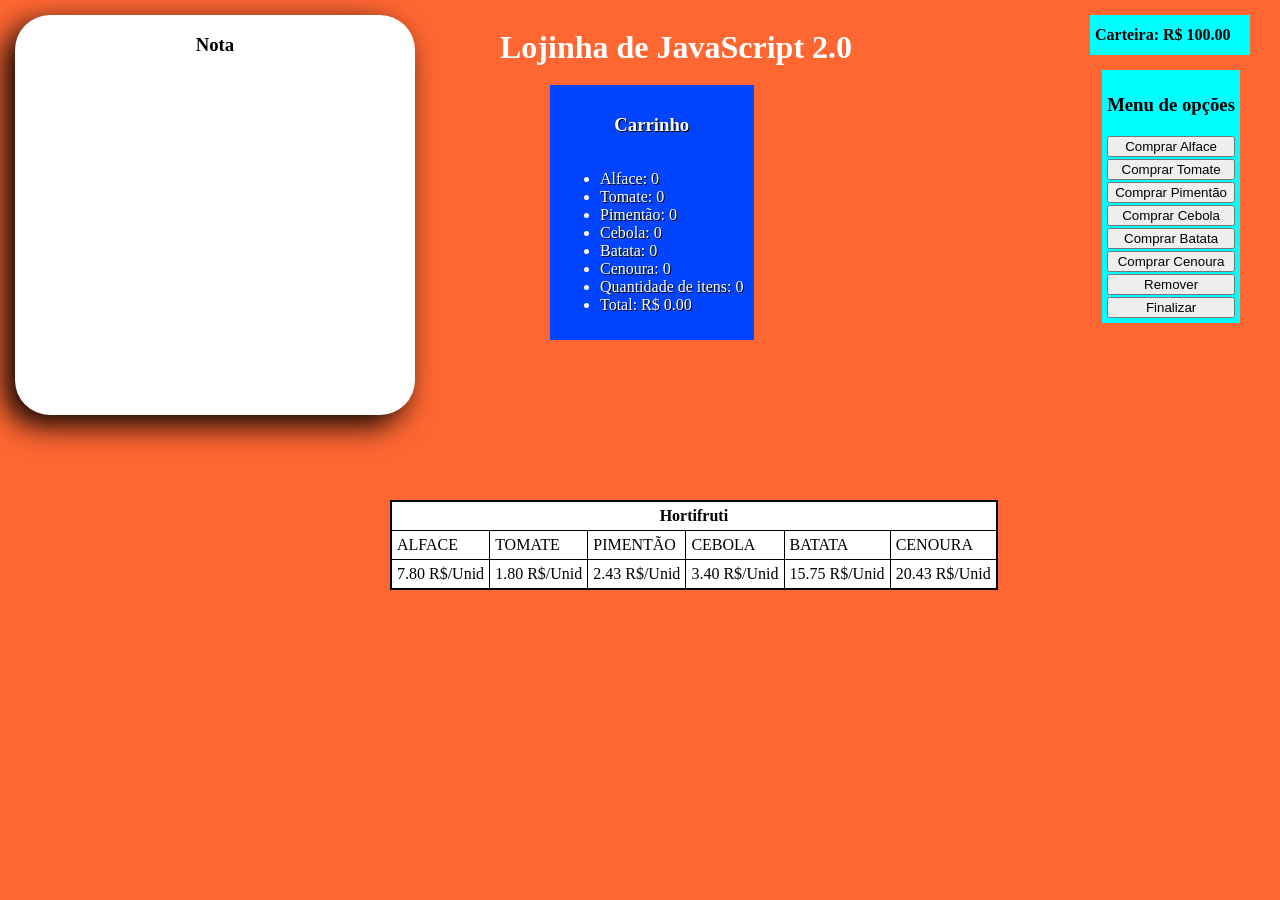
==== Programs/index.html @ dcf59204 "Alteração na branch DEV" ====
<!DOCTYPE html>
<html lang="pt-br">

<head>
    <meta charset="UTF-8">
    <meta name="viewport" content="width=device-width, initial-scale=1.0">
    <title>Loja</title>
    <link rel="stylesheet" href="style.css">
    <script src="script.js" defer></script>
    <link rel="shortcut icon" href="" type="image/x-icon">
</head>

<body>
    <h1>Lojinha de JavaScript 2.0</h1>
    <div id="menu">
        <h3>Menu de opções</h3>
        <button id="alface">Comprar Alface</button>
        <button id="tomate">Comprar Tomate</button>
        <button id="pimentao">Comprar Pimentão</button>
        <button id="cebola">Comprar Cebola</button>
        <button id="batata">Comprar Batata</button>
        <button id="cenoura">Comprar Cenoura</button>
        <button id="remover">Remover</button>
        <button id="finalizar">Finalizar</button>
    </div>
    <table>
        <tr>
            <th colspan="6">Hortifruti</th>
        </tr>
        <tr>
            <td>ALFACE</td>
            <td>TOMATE</td>
            <td>PIMENTÃO</td>
            <td>CEBOLA</td>
            <td>BATATA</td>
            <td>CENOURA</td>
        </tr>
        <tr>
            <td>7.80 R$/Unid</td>
            <td>1.80 R$/Unid</td>
            <td>2.43 R$/Unid</td>
            <td>3.40 R$/Unid</td>
            <td>15.75 R$/Unid</td>
            <td>20.43 R$/Unid</td>
        </tr>
    </table>
    <div id="carteira">
        <p><strong>Carteira: R$ 100.00</strong></p>
    </div>
    <div id="nota-fiscal">
        <h3>Nota</h3>
    </div>
    <div id="carrinho">
        <h3>Carrinho</h3>
        <ul>
            <li id="alface-lista">Alface: 0</li>
            <li id="tomate-lista">Tomate: 0</li>
            <li id="pimentao-lista">Pimentão: 0</li>
            <li id="cebola-lista">Cebola: 0</li>
            <li id="batata-lista">Batata: 0</li>
            <li id="cenoura-lista">Cenoura: 0</li>
            <li id="quantidade-lista">Quantidade de itens: 0</li>
            <li id="total-lista">Total: R$ 0.00</li>
        </ul>
    </div>
</body>

</html>
---- Programs/style.css ----
body{
    display: flex;
    height: 90vh;
    background-color: #ff6732;
}
h1{
    display: flex;
    position: absolute;
    width: max-content;
    text-align: center;
    color: white;
    left: 500px;
}
#menu{
    display:flex;
    position: absolute;
    display: grid;
    justify-content: center;
    width: max-content;
    background-color: aqua;
    padding: 5px;
    gap: 2px;
    top: 70px;
    right: 40px;
}
table {
    display:flex;
    position: absolute;
    top: 500px;
    left: 390px;
    border-collapse: collapse;
    border: 1px solid black;
    background-color: white;
}
th, td{
    border: 1px solid black;
    padding: 3px;
    justify-content: center;
    align-items: center;
    padding: 5px;
}
#carteira{
    display:flex;
    position: absolute;
    display: flex;
    background-color: aqua;
    width: 150px;
    height: 30px;
    align-items: center;
    top: 15px;
    right: 30px;
    padding: 5px;
}
#nota-fiscal{
    display:flex;
    position: absolute;
    width: 400px;
    min-height: 400px;
    max-height: max-content;
    background-color: white;
    /* border: 2px solid black; */
    border-radius: 35px;
    box-shadow: black -10px 10px 30px;
    justify-content: center;
    top: 15px;
    left: 15px;
}
#carrinho{
    display:grid;
    position: absolute;
    height: max-content;
    width: max-content;
    padding: 10px;
    background-color: rgb(0, 68, 255);
    align-items: center;
    justify-content: center;
    left: 550px;
    top: 85px;
    color: white;
    text-shadow: black 1px 1px;
}
#carrinho h3{
    text-align: center;
}
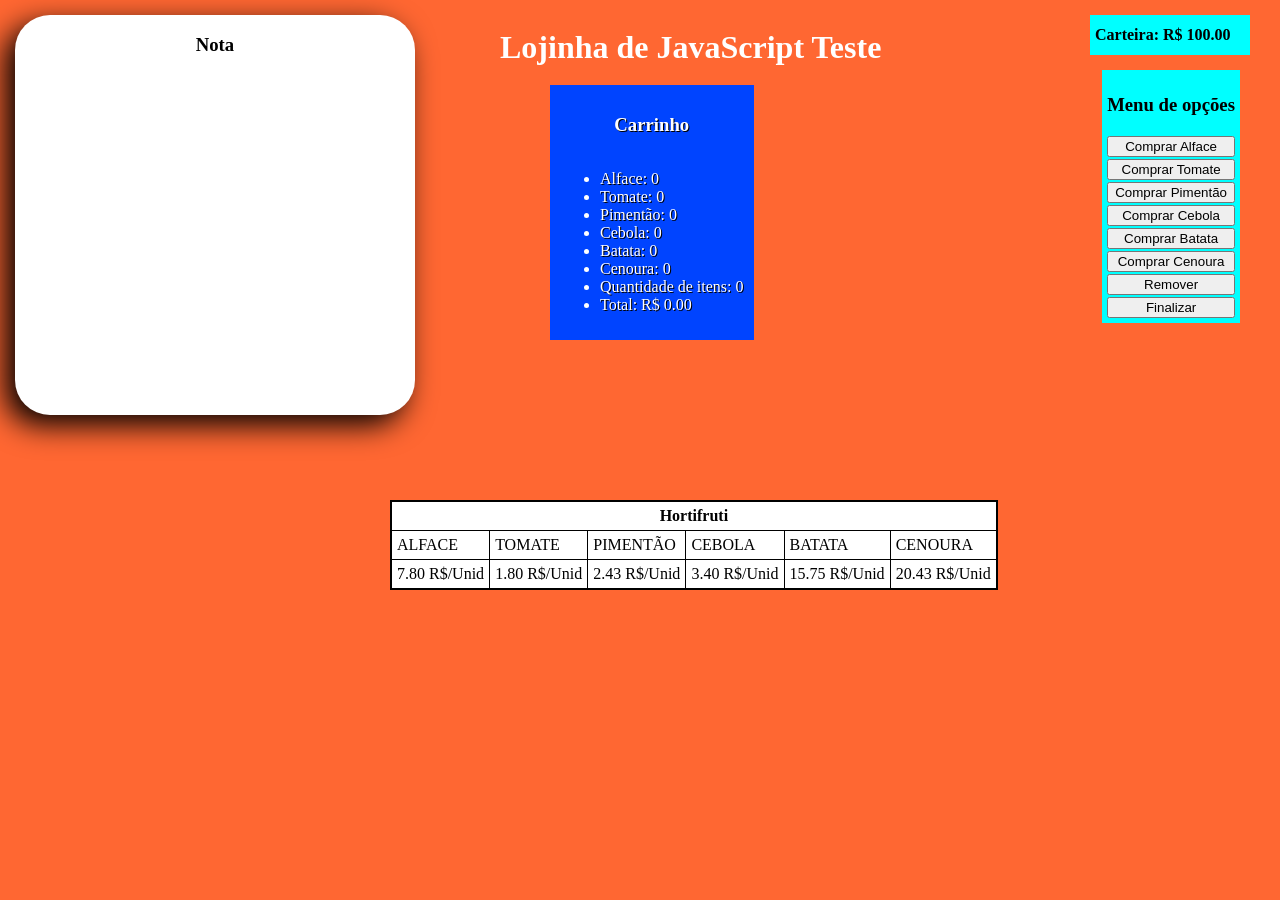
==== commit f23fd201: "Alteração na branch QA" ====
--- a/Programs/index.html
+++ b/Programs/index.html
@@ -11,7 +11,7 @@
 </head>
 
 <body>
-    <h1>Lojinha de JavaScript 2.0</h1>
+    <h1>Lojinha de JavaScript Teste</h1>
     <div id="menu">
         <h3>Menu de opções</h3>
         <button id="alface">Comprar Alface</button>
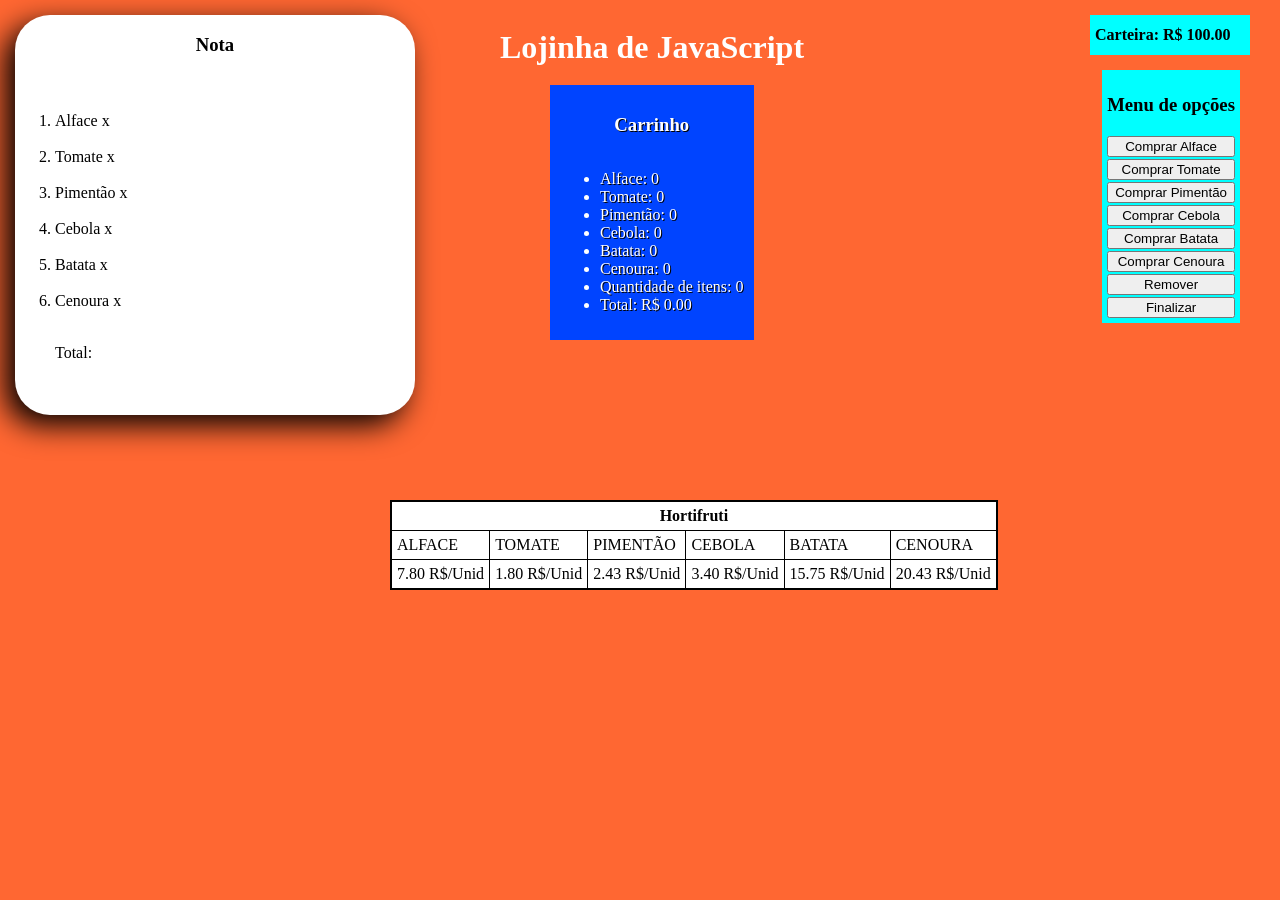
==== commit 82cc4083: "Método remover adicionado" ====
--- a/Programs/index.html
+++ b/Programs/index.html
@@ -11,7 +11,7 @@
 </head>
 
 <body>
-    <h1>Lojinha de JavaScript Teste</h1>
+    <h1>Lojinha de JavaScript</h1>
     <div id="menu">
         <h3>Menu de opções</h3>
         <button id="alface">Comprar Alface</button>
@@ -49,6 +49,21 @@
     </div>
     <div id="nota-fiscal">
         <h3>Nota</h3>
+        <ol>
+            <li id="alface-nota">Alface x</li>
+            <br>
+            <li id="tomate-nota">Tomate x</li>
+            <br>
+            <li id="pimentao-nota">Pimentão x</li>
+            <br>
+            <li id="cebola-nota">Cebola x</li>
+            <br>
+            <li id="batata-nota">Batata x</li>
+            <br>
+            <li id="cenoura-nota">Cenoura x</li>
+            <br>
+            <p id="total-nota">Total:</p>
+        </ol>
     </div>
     <div id="carrinho">
         <h3>Carrinho</h3>
--- a/Programs/style.css
+++ b/Programs/style.css
@@ -52,7 +52,7 @@
     padding: 5px;
 }
 #nota-fiscal{
-    display:flex;
+    display:grid;
     position: absolute;
     width: 400px;
     min-height: 400px;
@@ -61,9 +61,12 @@
     /* border: 2px solid black; */
     border-radius: 35px;
     box-shadow: black -10px 10px 30px;
-    justify-content: center;
     top: 15px;
     left: 15px;
+}
+#nota-fiscal h3{
+    width: 100%;
+    text-align: center;
 }
 #carrinho{
     display:grid;
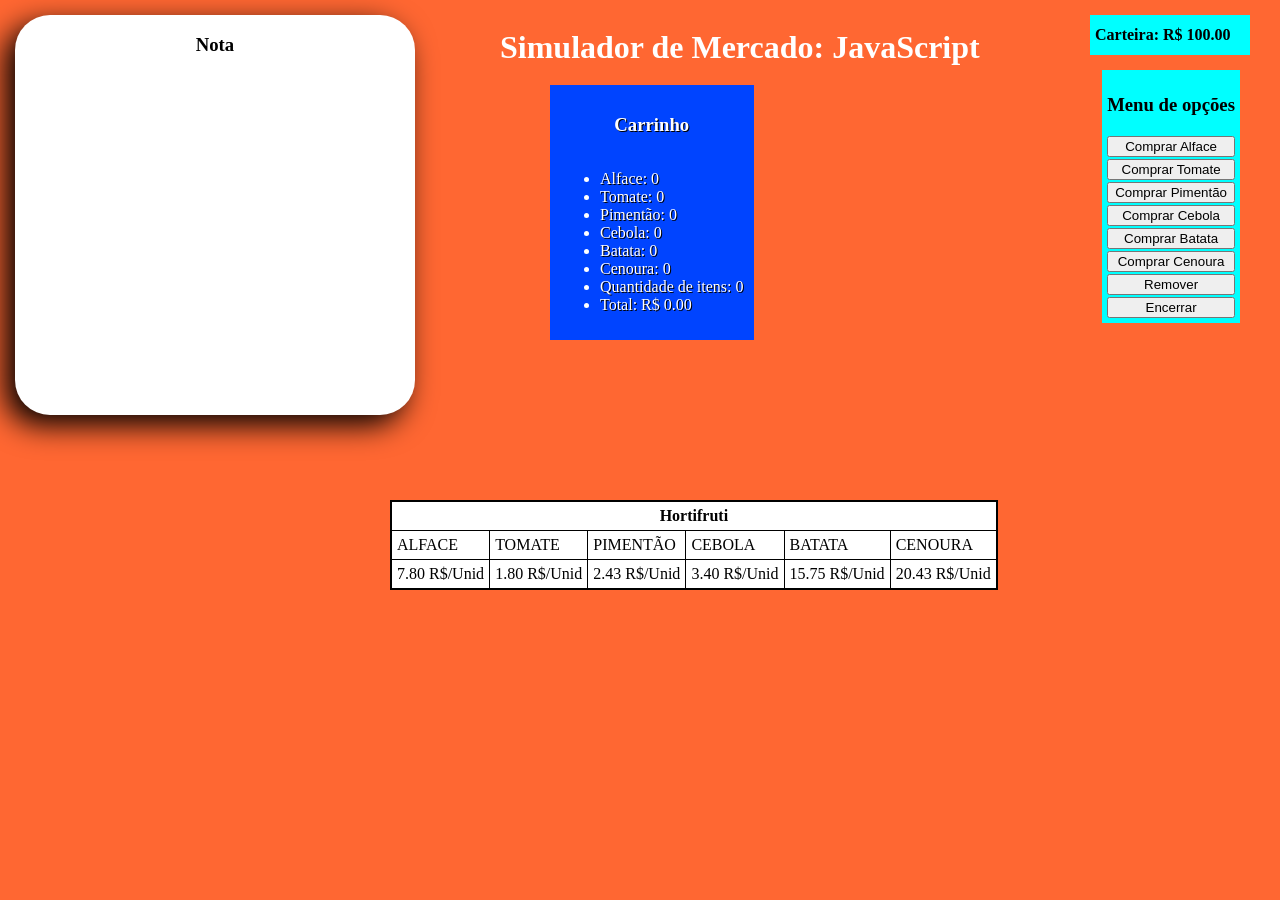
==== commit 90291655: "Modificação final" ====
--- a/Programs/index.html
+++ b/Programs/index.html
@@ -11,7 +11,7 @@
 </head>
 
 <body>
-    <h1>Lojinha de JavaScript</h1>
+    <h1>Simulador de Mercado: JavaScript</h1>
     <div id="menu">
         <h3>Menu de opções</h3>
         <button id="alface">Comprar Alface</button>
@@ -21,7 +21,7 @@
         <button id="batata">Comprar Batata</button>
         <button id="cenoura">Comprar Cenoura</button>
         <button id="remover">Remover</button>
-        <button id="finalizar">Finalizar</button>
+        <button id="finalizar">Encerrar</button>
     </div>
     <table>
         <tr>
@@ -49,21 +49,6 @@
     </div>
     <div id="nota-fiscal">
         <h3>Nota</h3>
-        <ol>
-            <li id="alface-nota">Alface x</li>
-            <br>
-            <li id="tomate-nota">Tomate x</li>
-            <br>
-            <li id="pimentao-nota">Pimentão x</li>
-            <br>
-            <li id="cebola-nota">Cebola x</li>
-            <br>
-            <li id="batata-nota">Batata x</li>
-            <br>
-            <li id="cenoura-nota">Cenoura x</li>
-            <br>
-            <p id="total-nota">Total:</p>
-        </ol>
     </div>
     <div id="carrinho">
         <h3>Carrinho</h3>
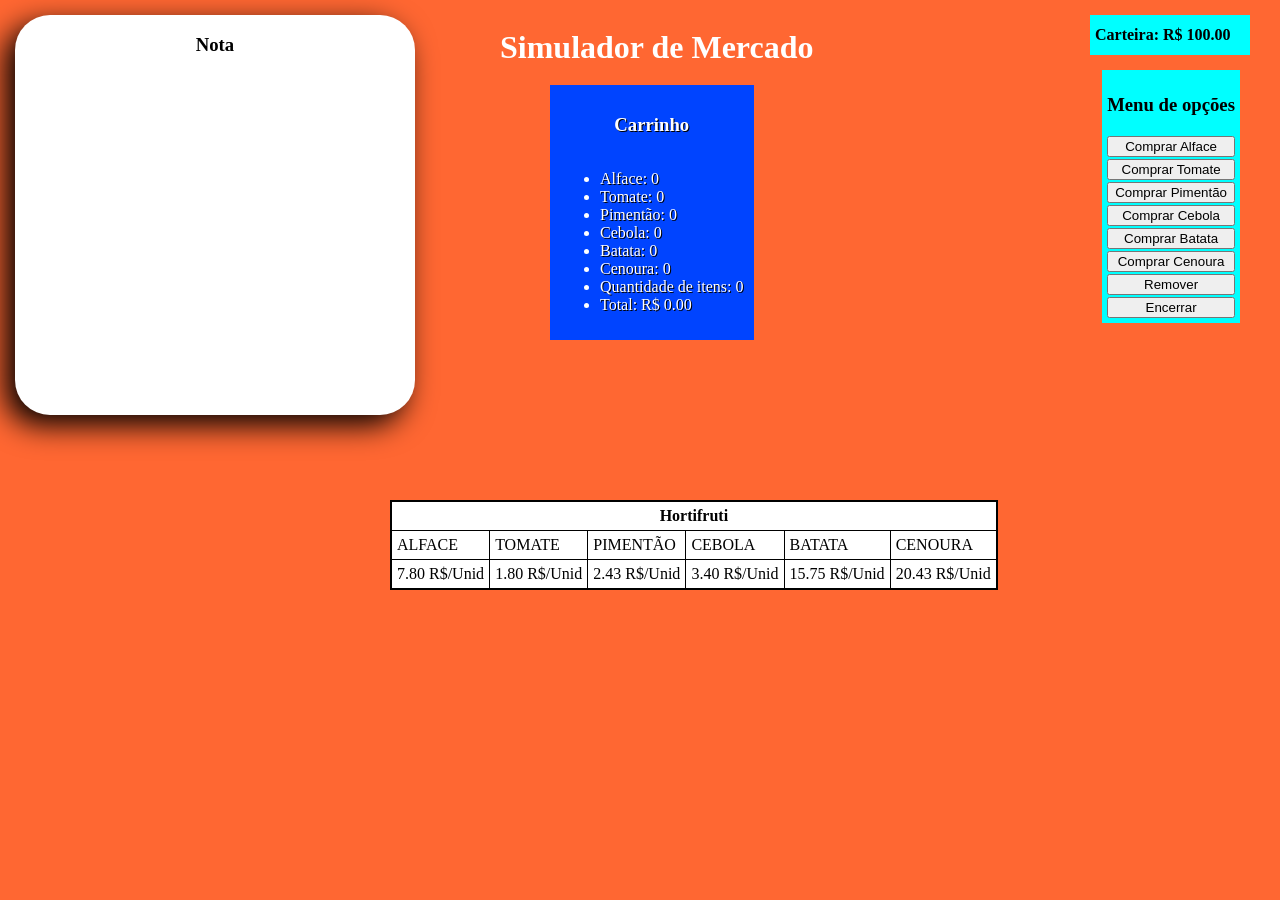
==== commit 090ba611: "Agora é a última" ====
--- a/Programs/index.html
+++ b/Programs/index.html
@@ -11,7 +11,7 @@
 </head>
 
 <body>
-    <h1>Simulador de Mercado: JavaScript</h1>
+    <h1>Simulador de Mercado</h1>
     <div id="menu">
         <h3>Menu de opções</h3>
         <button id="alface">Comprar Alface</button>
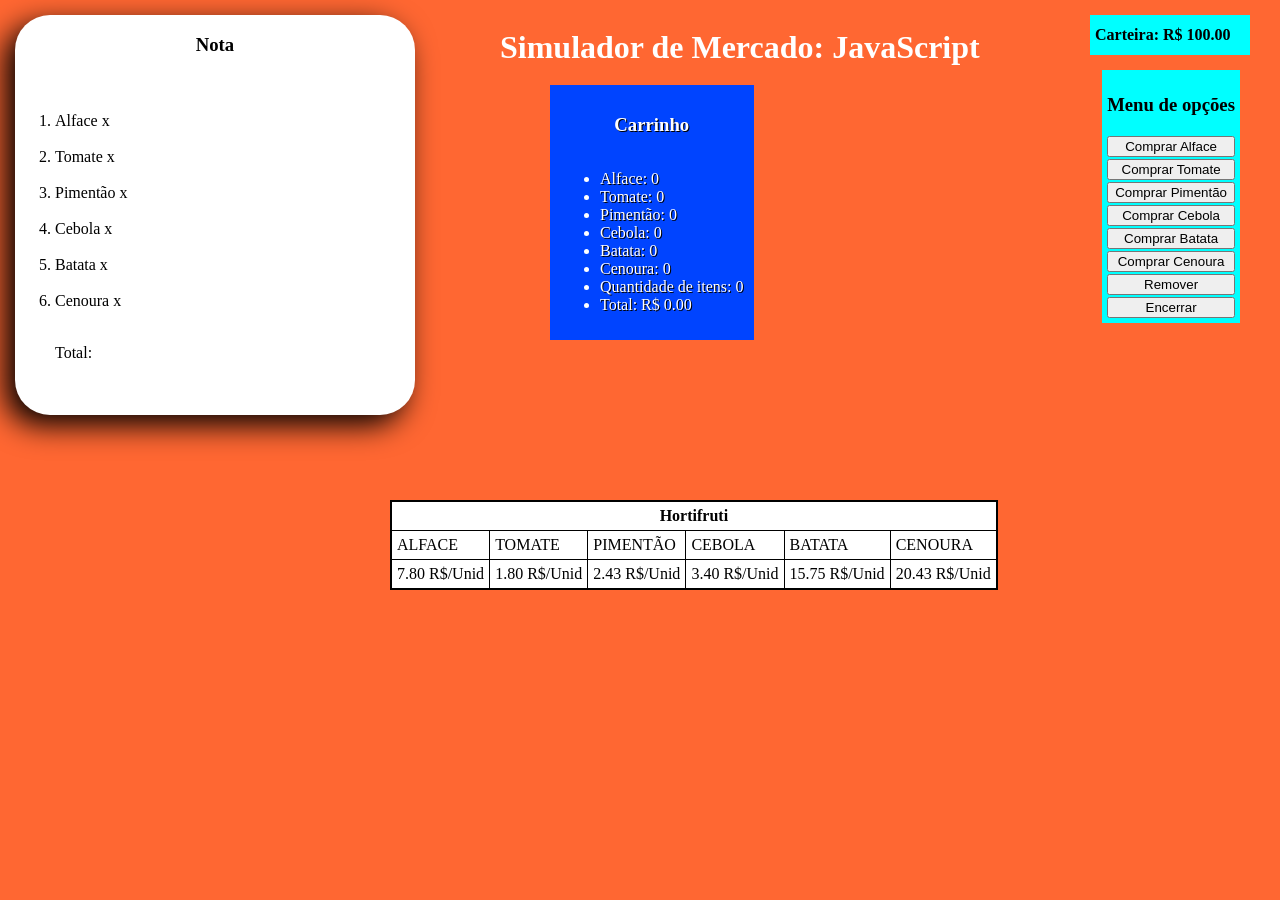
==== commit 0d7cc15e: "Merge branch 'main' into Dev" ====
--- a/Programs/index.html
+++ b/Programs/index.html
@@ -11,7 +11,7 @@
 </head>
 
 <body>
-    <h1>Simulador de Mercado</h1>
+    <h1>Simulador de Mercado: JavaScript</h1>
     <div id="menu">
         <h3>Menu de opções</h3>
         <button id="alface">Comprar Alface</button>
@@ -49,6 +49,21 @@
     </div>
     <div id="nota-fiscal">
         <h3>Nota</h3>
+        <ol>
+            <li id="alface-nota">Alface x</li>
+            <br>
+            <li id="tomate-nota">Tomate x</li>
+            <br>
+            <li id="pimentao-nota">Pimentão x</li>
+            <br>
+            <li id="cebola-nota">Cebola x</li>
+            <br>
+            <li id="batata-nota">Batata x</li>
+            <br>
+            <li id="cenoura-nota">Cenoura x</li>
+            <br>
+            <p id="total-nota">Total:</p>
+        </ol>
     </div>
     <div id="carrinho">
         <h3>Carrinho</h3>
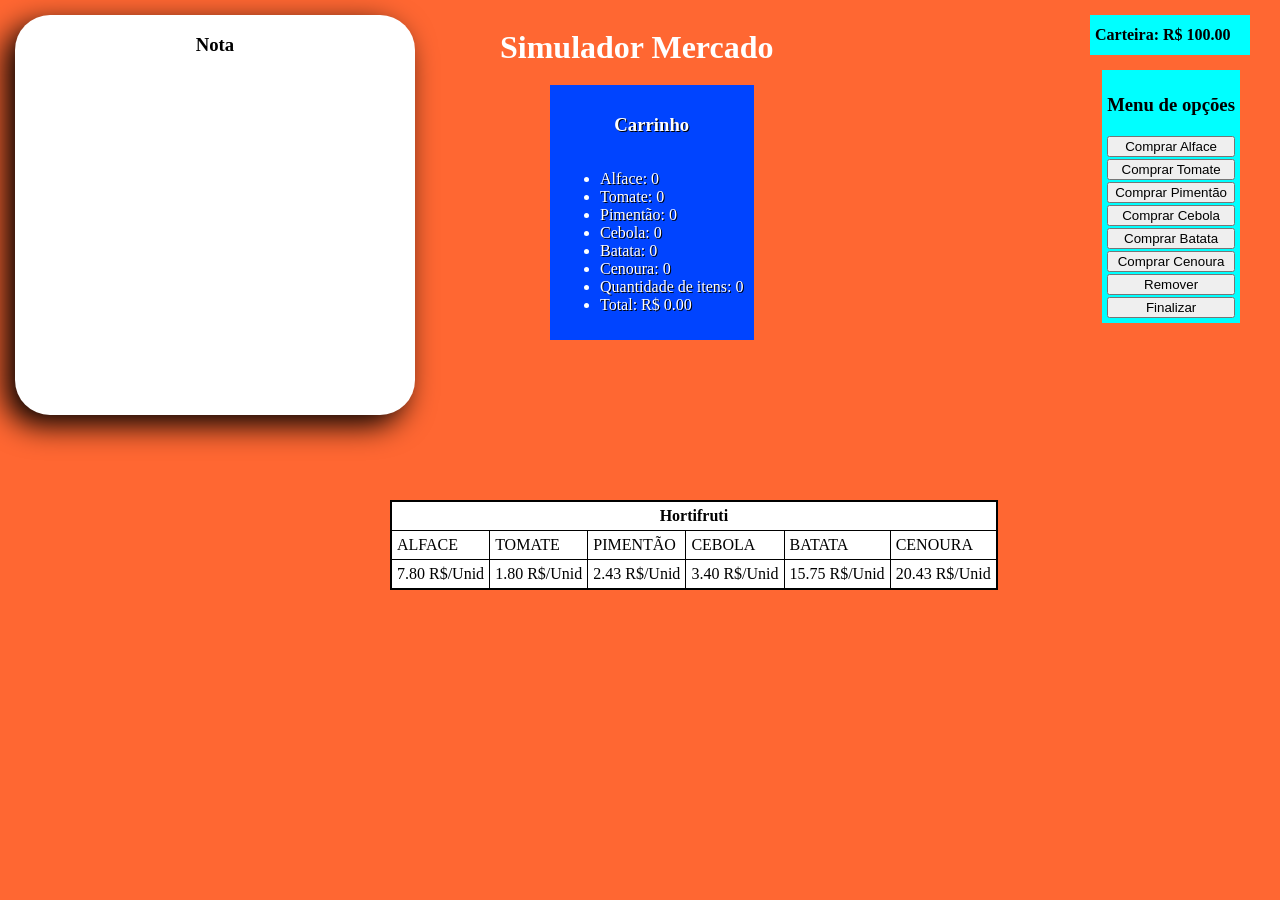
==== commit 2ab72f60: "Adicionando arquivo pull_request_template" ====
--- a/Programs/index.html
+++ b/Programs/index.html
@@ -11,7 +11,7 @@
 </head>
 
 <body>
-    <h1>Simulador de Mercado: JavaScript</h1>
+    <h1>Simulador Mercado</h1>
     <div id="menu">
         <h3>Menu de opções</h3>
         <button id="alface">Comprar Alface</button>
@@ -21,7 +21,7 @@
         <button id="batata">Comprar Batata</button>
         <button id="cenoura">Comprar Cenoura</button>
         <button id="remover">Remover</button>
-        <button id="finalizar">Encerrar</button>
+        <button id="finalizar">Finalizar</button>
     </div>
     <table>
         <tr>
@@ -49,21 +49,6 @@
     </div>
     <div id="nota-fiscal">
         <h3>Nota</h3>
-        <ol>
-            <li id="alface-nota">Alface x</li>
-            <br>
-            <li id="tomate-nota">Tomate x</li>
-            <br>
-            <li id="pimentao-nota">Pimentão x</li>
-            <br>
-            <li id="cebola-nota">Cebola x</li>
-            <br>
-            <li id="batata-nota">Batata x</li>
-            <br>
-            <li id="cenoura-nota">Cenoura x</li>
-            <br>
-            <p id="total-nota">Total:</p>
-        </ol>
     </div>
     <div id="carrinho">
         <h3>Carrinho</h3>
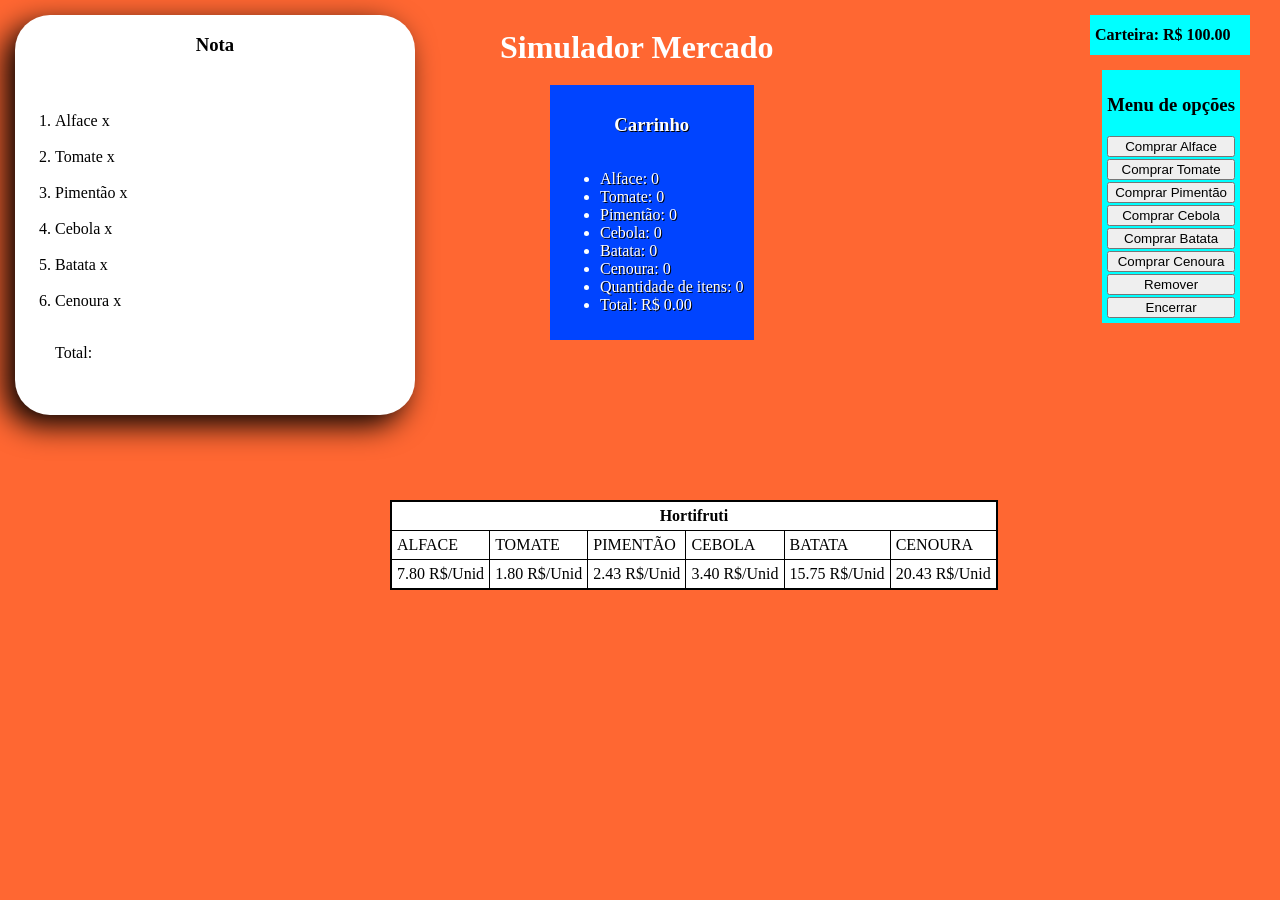
==== commit 24666c6e: "Adicionando arquivo pull_request_template e algumas correções" ====
--- a/Programs/index.html
+++ b/Programs/index.html
@@ -21,7 +21,7 @@
         <button id="batata">Comprar Batata</button>
         <button id="cenoura">Comprar Cenoura</button>
         <button id="remover">Remover</button>
-        <button id="finalizar">Finalizar</button>
+        <button id="finalizar">Encerrar</button>
     </div>
     <table>
         <tr>
@@ -49,6 +49,21 @@
     </div>
     <div id="nota-fiscal">
         <h3>Nota</h3>
+        <ol>
+            <li id="alface-nota">Alface x</li>
+            <br>
+            <li id="tomate-nota">Tomate x</li>
+            <br>
+            <li id="pimentao-nota">Pimentão x</li>
+            <br>
+            <li id="cebola-nota">Cebola x</li>
+            <br>
+            <li id="batata-nota">Batata x</li>
+            <br>
+            <li id="cenoura-nota">Cenoura x</li>
+            <br>
+            <p id="total-nota">Total:</p>
+        </ol>
     </div>
     <div id="carrinho">
         <h3>Carrinho</h3>
